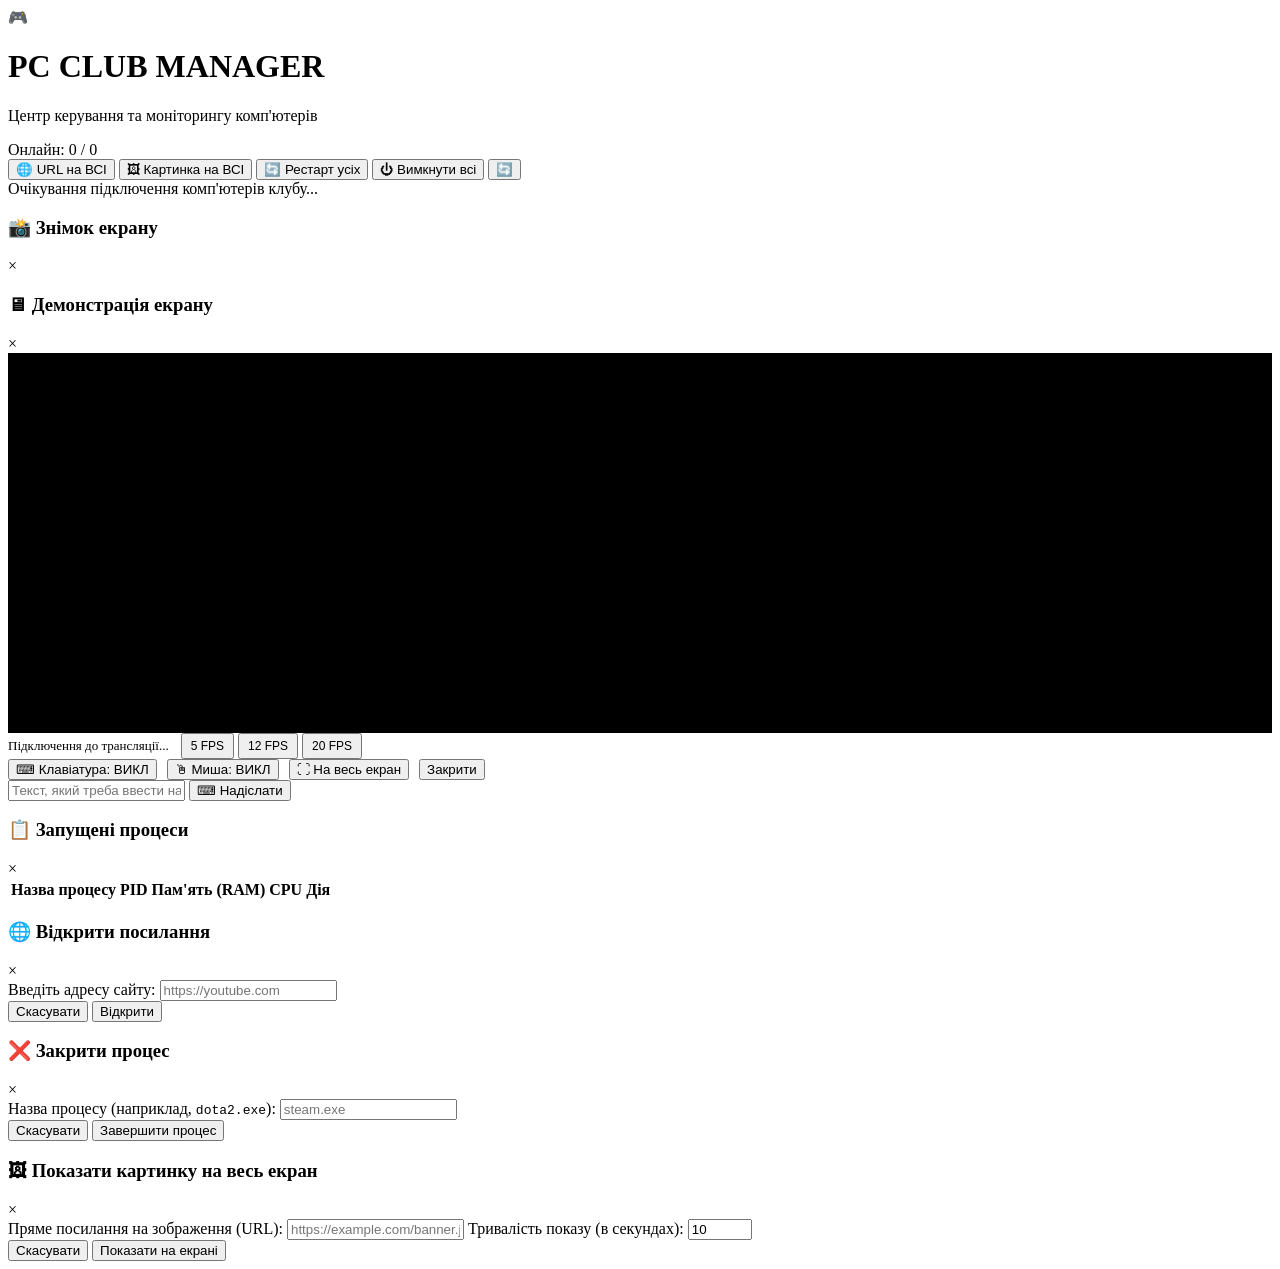
==== server/web/index.html @ 35cad4cb "Додано віддалене керування клавіатурою через веб-панель У вікні трансляції можна було лише рухати ми" ====
<!DOCTYPE html>
<html lang="uk">
<head>
  <meta charset="UTF-8">
  <meta name="viewport" content="width=device-width, initial-scale=1.0">
  <title>Керування ПК Клубом | Dashboard</title>
  <link rel="stylesheet" href="/static/styles.css">
  <link rel="preconnect" href="https://fonts.googleapis.com">
  <link rel="preconnect" href="https://fonts.gstatic.com" crossorigin>
  <link href="https://fonts.googleapis.com/css2?family=Inter:wght@400;500;600;700&display=swap" rel="stylesheet">
</head>
<body>
  <div class="app-container">
    <header class="app-header">
      <div class="header-left">
        <div class="logo">🎮</div>
        <div>
          <h1>PC CLUB MANAGER</h1>
          <p class="subtitle">Центр керування та моніторингу комп'ютерів</p>
        </div>
      </div>
      <div class="header-right">
        <div class="stat-badge">
          <span class="status-dot"></span>
          <span id="statOnline">Онлайн: 0 / 0</span>
        </div>
        <button class="btn btn-primary" onclick="openUrlModal('ALL')">🌐 URL на ВСІ</button>
        <button class="btn btn-primary" onclick="openPicModal('ALL')">🖼 Картинка на ВСІ</button>
        <button class="btn btn-warning" onclick="broadcastRestart()">🔄 Рестарт усіх</button>
        <button class="btn btn-danger" onclick="broadcastShutdown()">⏻ Вимкнути всі</button>
        <button id="btnRefresh" class="btn btn-secondary" title="Оновити">🔄</button>
      </div>
    </header>

    <main class="main-content">
      <div id="pcGrid" class="pc-grid">
        <div class="empty-state">Очікування підключення комп'ютерів клубу...</div>
      </div>
    </main>
  </div>

  <!-- Modal: Screenshot -->
  <div id="modalScreenshot" class="modal">
    <div class="modal-content modal-large">
      <div class="modal-header">
        <h3 id="screenshotTitle">📸 Знімок екрану</h3>
        <span class="modal-close">&times;</span>
      </div>
      <div class="modal-body text-center">
        <div id="screenshotSpinner" class="spinner"></div>
        <img id="screenshotImg" src="" alt="Screenshot" style="display:none;" />
      </div>
    </div>
  </div>

  <!-- Modal: Live Stream (Демонстрація) -->
  <div id="modalStream" class="modal">
    <div class="modal-content modal-large">
      <div class="modal-header">
        <div style="display:flex;align-items:center;gap:10px;">
          <h3 id="streamTitle">🖥 Демонстрація екрану</h3>
        </div>
        <span class="modal-close" onclick="closeStream()">&times;</span>
      </div>
      <div class="modal-body text-center" style="background:#000;padding:10px;min-height:360px;display:flex;align-items:center;justify-content:center;">
        <div id="streamSpinner" class="spinner"></div>
        <img id="streamImg" src="" alt="Live Stream" style="max-width:100%;max-height:75vh;height:auto;border-radius:6px;display:none;" />
      </div>
      <div class="modal-footer" style="justify-content:space-between;flex-wrap:wrap;gap:10px;">
        <div style="display:flex;align-items:center;gap:12px;">
          <span id="streamFps" style="color:var(--text-muted);font-size:13px;">Підключення до трансляції...</span>
          <div style="display:flex;gap:4px;">
            <button id="fps5" class="btn btn-secondary" style="padding:4px 8px;font-size:12px;" onclick="changeStreamFps(5)">5 FPS</button>
            <button id="fps12" class="btn btn-primary" style="padding:4px 8px;font-size:12px;" onclick="changeStreamFps(12)">12 FPS</button>
            <button id="fps20" class="btn btn-secondary" style="padding:4px 8px;font-size:12px;" onclick="changeStreamFps(20)">20 FPS</button>
          </div>
        </div>
        <div style="display:flex;gap:10px;">
          <button id="btnKeyboard" class="btn btn-secondary" onclick="toggleKeyboard()" title="Увімкнути керування клавіатурою цього ПК (Esc — вимкнути)">⌨ Клавіатура: ВИКЛ</button>
          <button id="btnMouseControl" class="btn btn-secondary" onclick="toggleMouseControl()" title="Увімкнути керування мишею цього ПК (Esc — вимкнути)">🖱 Миша: ВИКЛ</button>
          <button id="btnStreamFullscreen" class="btn btn-secondary" onclick="toggleStreamFullscreen()">⛶ На весь екран</button>
          <button class="btn btn-secondary" onclick="closeStream()">Закрити</button>
        </div>
      </div>
      <div class="modal-footer" style="gap:8px;padding-top:0;">
        <input type="text" id="inputKeyText" class="input-field" style="margin:0;flex:1;"
               placeholder="Текст, який треба ввести на ПК (Enter — надіслати)" />
        <button id="btnSendText" class="btn btn-primary" onclick="sendKeyboardText()" title="Надіслати текст на ПК">⌨ Надіслати</button>
      </div>
    </div>
  </div>

  <!-- Modal: Processes -->
  <div id="modalProcesses" class="modal">
    <div class="modal-content modal-large">
      <div class="modal-header">
        <h3 id="procsTitle">📋 Запущені процеси</h3>
        <span class="modal-close">&times;</span>
      </div>
      <div class="modal-body">
        <div id="procsSpinner" class="spinner"></div>
        <div id="procsContainer">
          <table class="procs-table">
            <thead>
              <tr>
                <th>Назва процесу</th>
                <th>PID</th>
                <th>Пам'ять (RAM)</th>
                <th>CPU</th>
                <th>Дія</th>
              </tr>
            </thead>
            <tbody id="procsTableBody"></tbody>
          </table>
        </div>
      </div>
    </div>
  </div>

  <!-- Modal: Open URL -->
  <div id="modalUrl" class="modal">
    <div class="modal-content">
      <div class="modal-header">
        <h3 id="urlTitle">🌐 Відкрити посилання</h3>
        <span class="modal-close">&times;</span>
      </div>
      <div class="modal-body">
        <label for="inputUrl">Введіть адресу сайту:</label>
        <input type="url" id="inputUrl" placeholder="https://youtube.com" class="input-field" />
      </div>
      <div class="modal-footer">
        <button id="btnCancelUrl" class="btn btn-secondary">Скасувати</button>
        <button id="btnSubmitUrl" class="btn btn-primary">Відкрити</button>
      </div>
    </div>
  </div>

  <!-- Modal: Kill Process -->
  <div id="modalKill" class="modal">
    <div class="modal-content">
      <div class="modal-header">
        <h3 id="killTitle">❌ Закрити процес</h3>
        <span class="modal-close">&times;</span>
      </div>
      <div class="modal-body">
        <label for="inputKillName">Назва процесу (наприклад, <code>dota2.exe</code>):</label>
        <input type="text" id="inputKillName" placeholder="steam.exe" class="input-field" />
      </div>
      <div class="modal-footer">
        <button id="btnCancelKill" class="btn btn-secondary">Скасувати</button>
        <button id="btnSubmitKill" class="btn btn-danger">Завершити процес</button>
      </div>
    </div>
  </div>

  <!-- Modal: Show Fullscreen Image -->
  <div id="modalPic" class="modal">
    <div class="modal-content">
      <div class="modal-header">
        <h3 id="picTitle">🖼 Показати картинку на весь екран</h3>
        <span class="modal-close">&times;</span>
      </div>
      <div class="modal-body">
        <label for="inputPicUrl">Пряме посилання на зображення (URL):</label>
        <input type="url" id="inputPicUrl" placeholder="https://example.com/banner.jpg" class="input-field" />
        <label for="inputPicDuration" style="margin-top: 10px;">Тривалість показу (в секундах):</label>
        <input type="number" id="inputPicDuration" value="10" min="1" max="3600" class="input-field" />
      </div>
      <div class="modal-footer">
        <button id="btnCancelPic" class="btn btn-secondary">Скасувати</button>
        <button id="btnSubmitPic" class="btn btn-primary">Показати на екрані</button>
      </div>
    </div>
  </div>

  <div id="toast" class="toast"></div>

  <script src="/static/app.js"></script>
</body>
</html>
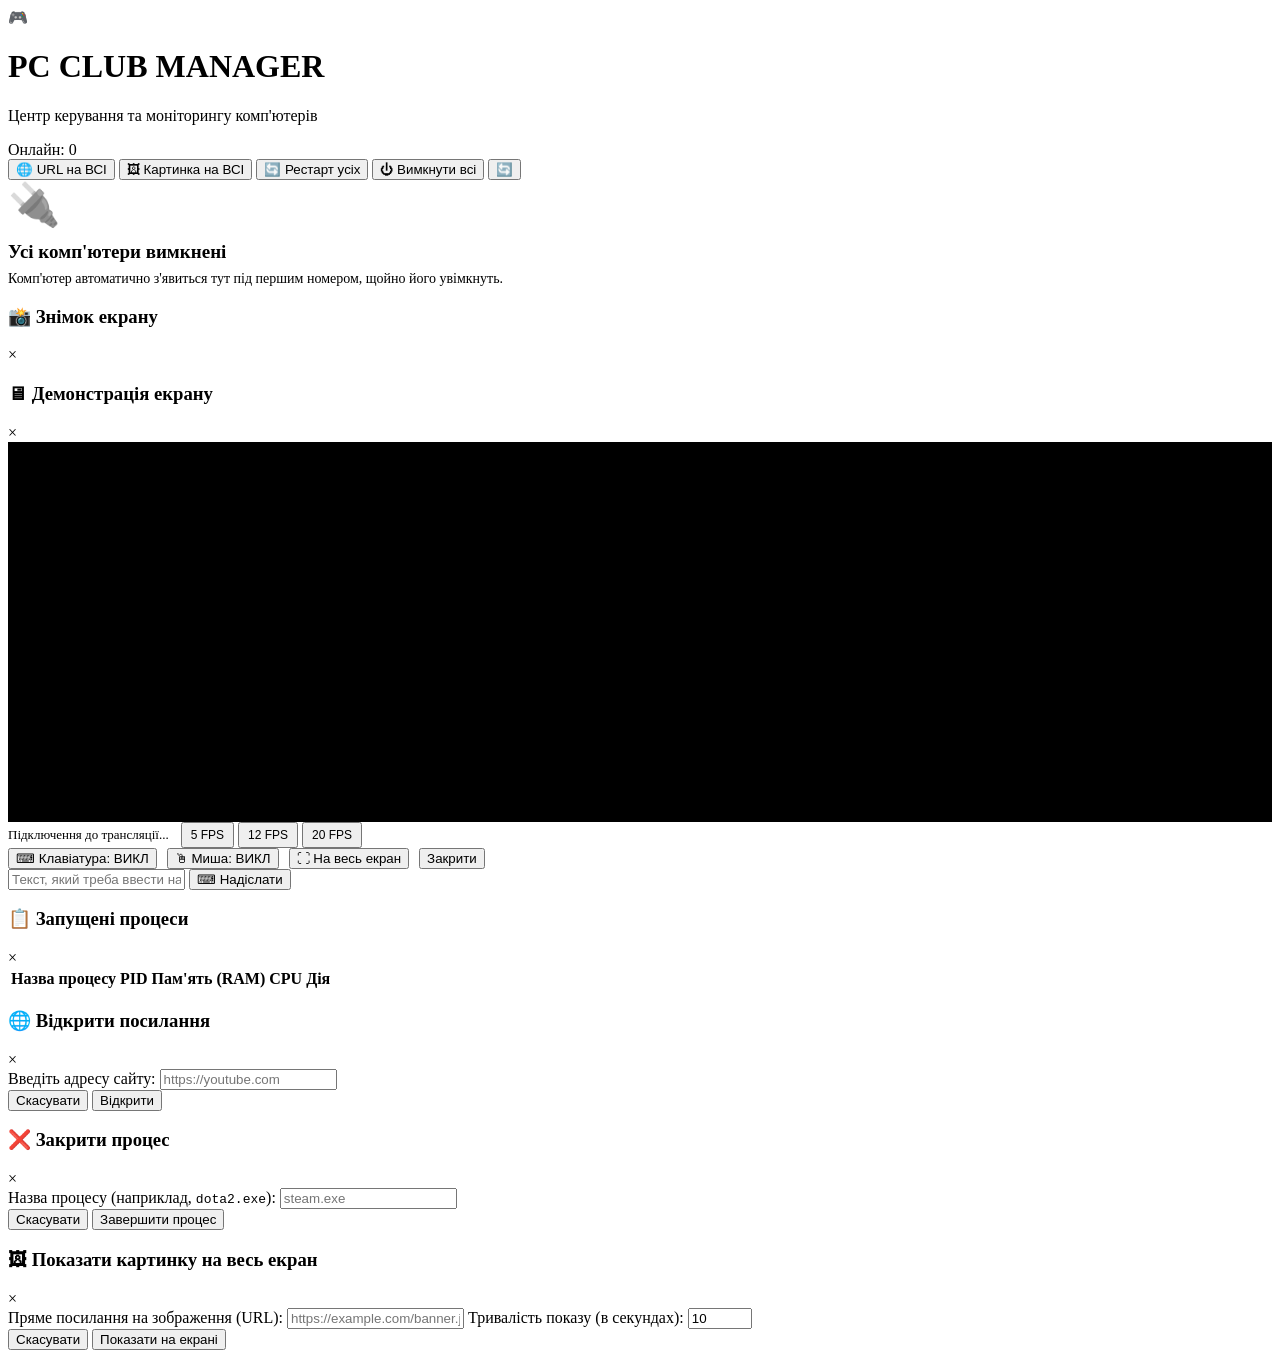
==== commit 6daca2a7: "Показувати на сайті тільки увімкнені ПК з динамічною чергою та нумерацією" ====
--- a/server/web/index.html
+++ b/server/web/index.html
@@ -21,8 +21,8 @@
       </div>
       <div class="header-right">
         <div class="stat-badge">
-          <span class="status-dot"></span>
-          <span id="statOnline">Онлайн: 0 / 0</span>
+          <span class="status-dot offline" id="statDot"></span>
+          <span id="statOnline">Онлайн: 0</span>
         </div>
         <button class="btn btn-primary" onclick="openUrlModal('ALL')">🌐 URL на ВСІ</button>
         <button class="btn btn-primary" onclick="openPicModal('ALL')">🖼 Картинка на ВСІ</button>
@@ -34,7 +34,11 @@
 
     <main class="main-content">
       <div id="pcGrid" class="pc-grid">
-        <div class="empty-state">Очікування підключення комп'ютерів клубу...</div>
+        <div class="empty-state">
+          <div style="font-size: 42px; margin-bottom: 12px; opacity: 0.7;">🔌</div>
+          <div style="font-weight: 700; font-size: 19px; color: var(--text-main); margin-bottom: 8px;">Усі комп'ютери вимкнені</div>
+          <div style="font-size: 14px; color: var(--text-muted);">Комп'ютер автоматично з'явиться тут під першим номером, щойно його увімкнуть.</div>
+        </div>
       </div>
     </main>
   </div>
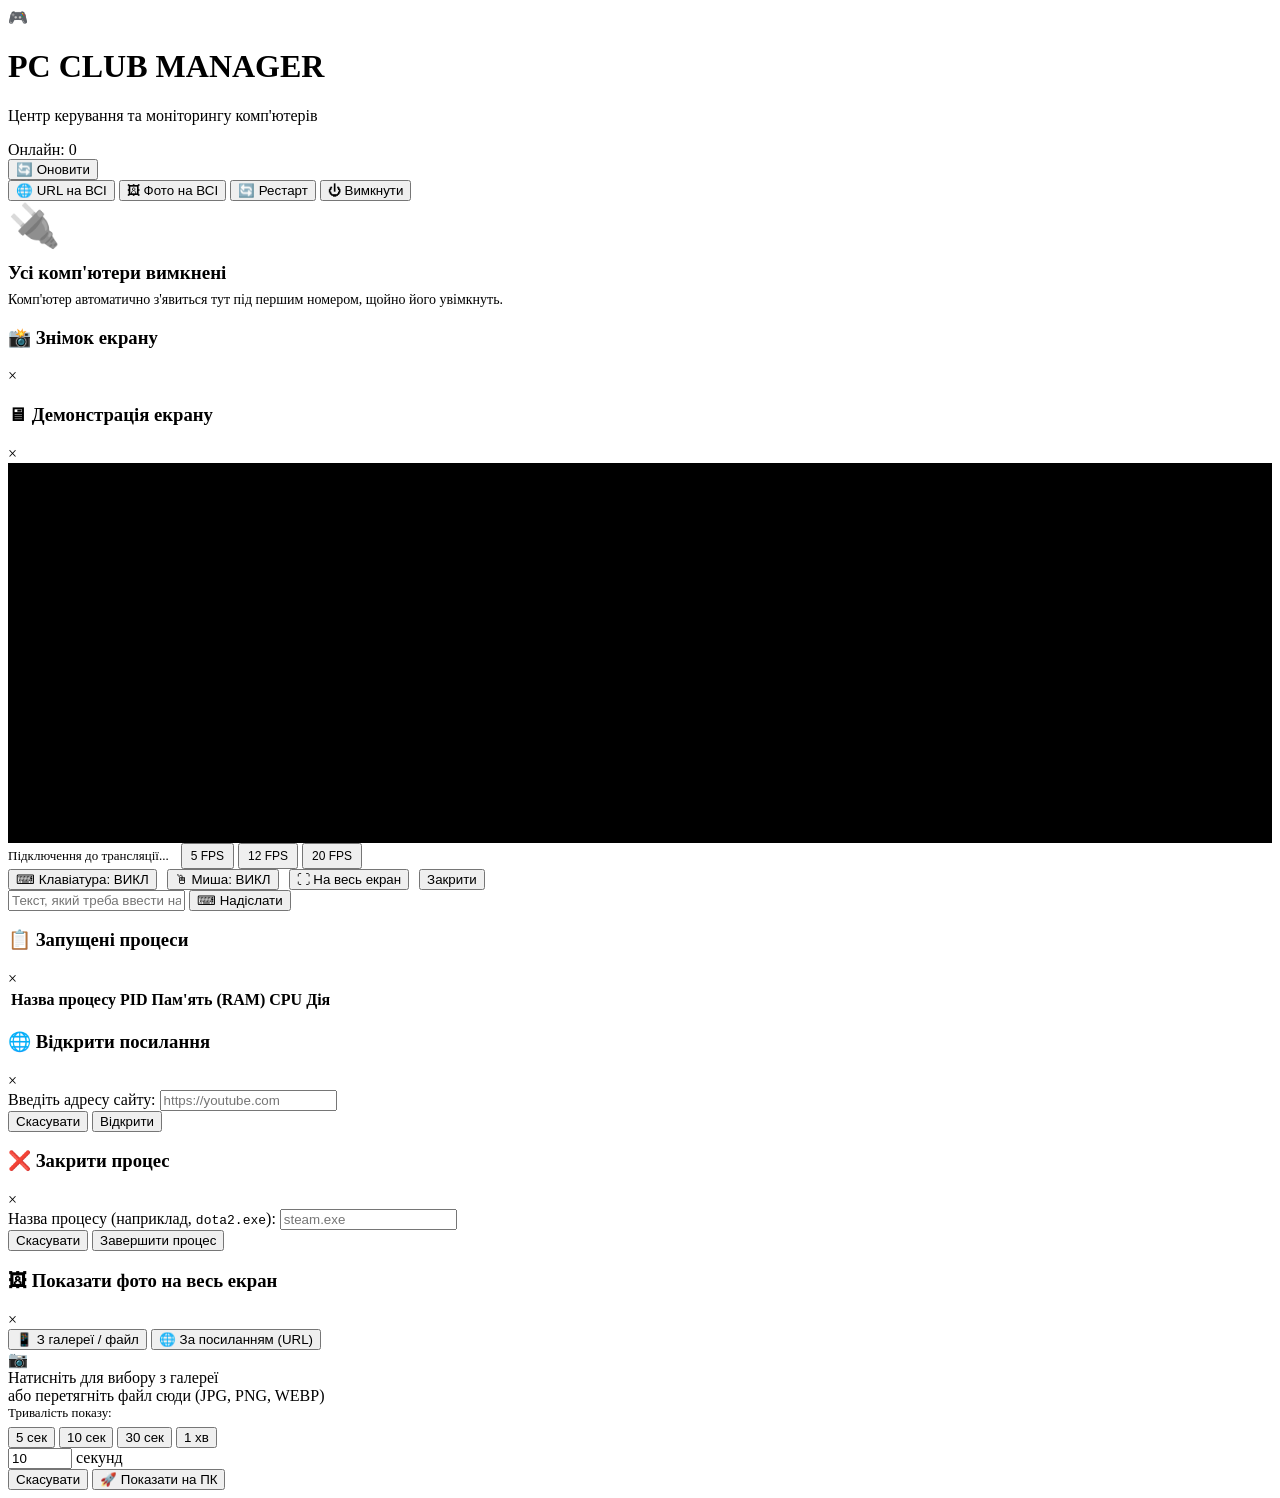
==== commit f482ac09: "Адаптивний мобільний інтерфейс та завантаження фото з галереї для ПК" ====
--- a/server/web/index.html
+++ b/server/web/index.html
@@ -20,15 +20,19 @@
         </div>
       </div>
       <div class="header-right">
-        <div class="stat-badge">
-          <span class="status-dot offline" id="statDot"></span>
-          <span id="statOnline">Онлайн: 0</span>
-        </div>
-        <button class="btn btn-primary" onclick="openUrlModal('ALL')">🌐 URL на ВСІ</button>
-        <button class="btn btn-primary" onclick="openPicModal('ALL')">🖼 Картинка на ВСІ</button>
-        <button class="btn btn-warning" onclick="broadcastRestart()">🔄 Рестарт усіх</button>
-        <button class="btn btn-danger" onclick="broadcastShutdown()">⏻ Вимкнути всі</button>
-        <button id="btnRefresh" class="btn btn-secondary" title="Оновити">🔄</button>
+        <div class="header-status-row">
+          <div class="stat-badge">
+            <span class="status-dot offline" id="statDot"></span>
+            <span id="statOnline">Онлайн: 0</span>
+          </div>
+          <button id="btnRefresh" class="btn btn-secondary" title="Оновити список">🔄 <span>Оновити</span></button>
+        </div>
+        <div class="header-actions-group">
+          <button class="btn btn-primary" onclick="openUrlModal('ALL')">🌐 URL на ВСІ</button>
+          <button class="btn btn-primary" onclick="openPicModal('ALL')">🖼 Фото на ВСІ</button>
+          <button class="btn btn-warning" onclick="broadcastRestart()">🔄 Рестарт</button>
+          <button class="btn btn-danger" onclick="broadcastShutdown()">⏻ Вимкнути</button>
+        </div>
       </div>
     </header>
 
@@ -161,18 +165,57 @@
   <div id="modalPic" class="modal">
     <div class="modal-content">
       <div class="modal-header">
-        <h3 id="picTitle">🖼 Показати картинку на весь екран</h3>
-        <span class="modal-close">&times;</span>
-      </div>
-      <div class="modal-body">
-        <label for="inputPicUrl">Пряме посилання на зображення (URL):</label>
-        <input type="url" id="inputPicUrl" placeholder="https://example.com/banner.jpg" class="input-field" />
-        <label for="inputPicDuration" style="margin-top: 10px;">Тривалість показу (в секундах):</label>
-        <input type="number" id="inputPicDuration" value="10" min="1" max="3600" class="input-field" />
+        <h3 id="picTitle">🖼 Показати фото на весь екран</h3>
+        <span class="modal-close">&times;</span>
+      </div>
+      <div class="modal-body">
+        <!-- Вкладки: Галерея / Посилання -->
+        <div class="pic-mode-tabs">
+          <button type="button" class="pic-tab-btn active" id="tabPicFile">📱 З галереї / файл</button>
+          <button type="button" class="pic-tab-btn" id="tabPicUrl">🌐 За посиланням (URL)</button>
+        </div>
+
+        <!-- 1. Секція завантаження фото з галереї -->
+        <div id="picFileSection" class="pic-section">
+          <input type="file" id="inputPicFile" accept="image/*" style="display: none;" />
+          <label for="inputPicFile" class="file-dropzone" id="picDropzone">
+            <div class="dropzone-icon">📷</div>
+            <div class="dropzone-title">Натисніть для вибору з галереї</div>
+            <div class="dropzone-sub">або перетягніть файл сюди (JPG, PNG, WEBP)</div>
+          </label>
+          <div id="picPreviewContainer" class="pic-preview-container" style="display: none;">
+            <img id="picPreviewImg" class="pic-preview-img" alt="Прев'ю фото" />
+            <div class="pic-preview-bar">
+              <span id="picPreviewName" class="pic-preview-name"></span>
+              <button type="button" class="btn-clear-preview" id="btnClearPic">❌ Видалити</button>
+            </div>
+          </div>
+        </div>
+
+        <!-- 2. Секція посилання на зображення -->
+        <div id="picUrlSection" class="pic-section" style="display: none;">
+          <label for="inputPicUrl" style="font-size: 13px; color: var(--text-muted); display: block; margin-bottom: 4px;">Пряме посилання на зображення (URL):</label>
+          <input type="url" id="inputPicUrl" placeholder="https://example.com/banner.jpg" class="input-field" />
+        </div>
+
+        <!-- Налаштування тривалості -->
+        <div class="duration-control-box">
+          <label style="font-size: 13px; color: var(--text-muted); display: block; margin-bottom: 6px;">Тривалість показу:</label>
+          <div class="duration-presets">
+            <button type="button" class="preset-btn" data-sec="5">5 сек</button>
+            <button type="button" class="preset-btn active" data-sec="10">10 сек</button>
+            <button type="button" class="preset-btn" data-sec="30">30 сек</button>
+            <button type="button" class="preset-btn" data-sec="60">1 хв</button>
+          </div>
+          <div class="duration-input-row">
+            <input type="number" id="inputPicDuration" value="10" min="1" max="3600" class="input-field duration-input" />
+            <span class="duration-unit">секунд</span>
+          </div>
+        </div>
       </div>
       <div class="modal-footer">
         <button id="btnCancelPic" class="btn btn-secondary">Скасувати</button>
-        <button id="btnSubmitPic" class="btn btn-primary">Показати на екрані</button>
+        <button id="btnSubmitPic" class="btn btn-primary">🚀 Показати на ПК</button>
       </div>
     </div>
   </div>
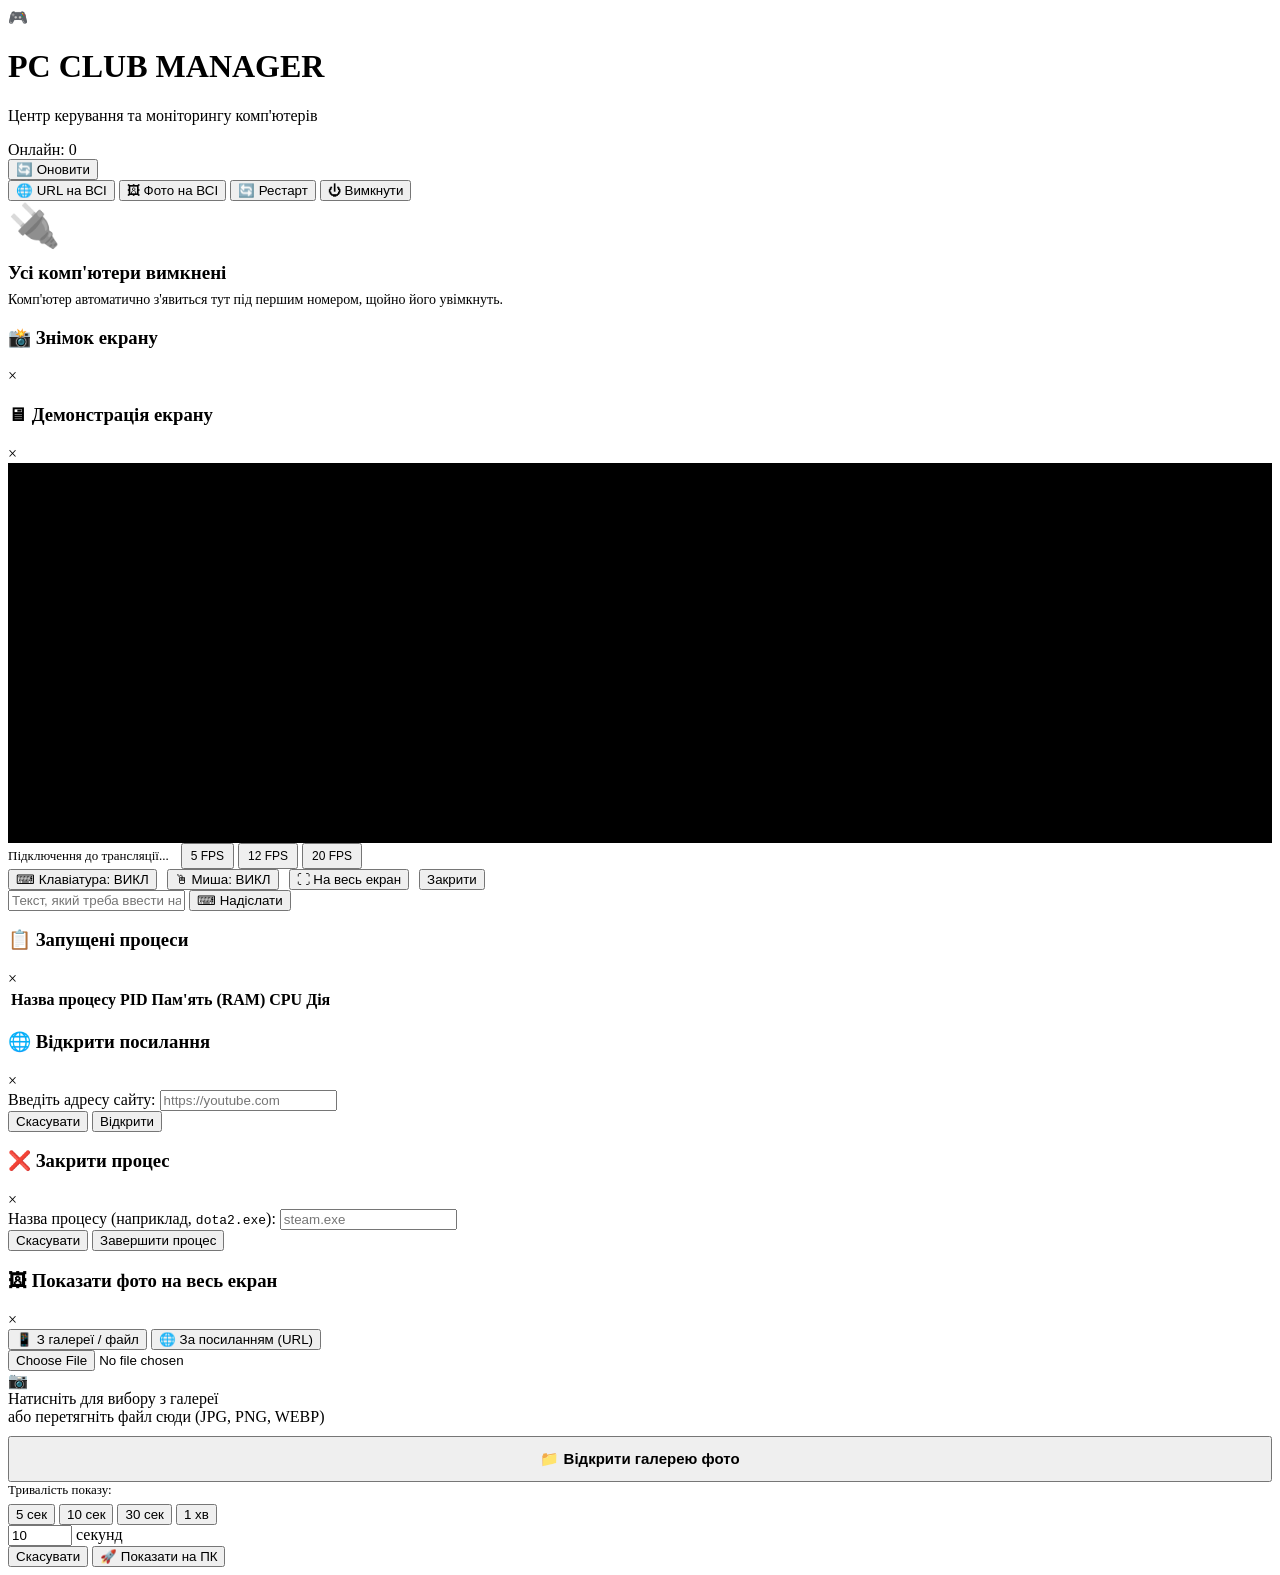
==== commit 4034c29c: "Виправлено відкриття галереї на телефонах: прямий вибір фото через інпут та кнопку" ====
--- a/server/web/index.html
+++ b/server/web/index.html
@@ -177,12 +177,15 @@
 
         <!-- 1. Секція завантаження фото з галереї -->
         <div id="picFileSection" class="pic-section">
-          <input type="file" id="inputPicFile" accept="image/*" style="display: none;" />
-          <label for="inputPicFile" class="file-dropzone" id="picDropzone">
+          <div class="file-dropzone" id="picDropzone">
+            <input type="file" id="inputPicFile" accept="image/*" class="hidden-file-input" />
             <div class="dropzone-icon">📷</div>
             <div class="dropzone-title">Натисніть для вибору з галереї</div>
             <div class="dropzone-sub">або перетягніть файл сюди (JPG, PNG, WEBP)</div>
-          </label>
+          </div>
+          <button type="button" class="btn btn-primary" id="btnChooseGallery" style="width: 100%; margin-top: 10px; min-height: 46px; font-size: 15px; font-weight: 600;">
+            📁 Відкрити галерею фото
+          </button>
           <div id="picPreviewContainer" class="pic-preview-container" style="display: none;">
             <img id="picPreviewImg" class="pic-preview-img" alt="Прев'ю фото" />
             <div class="pic-preview-bar">
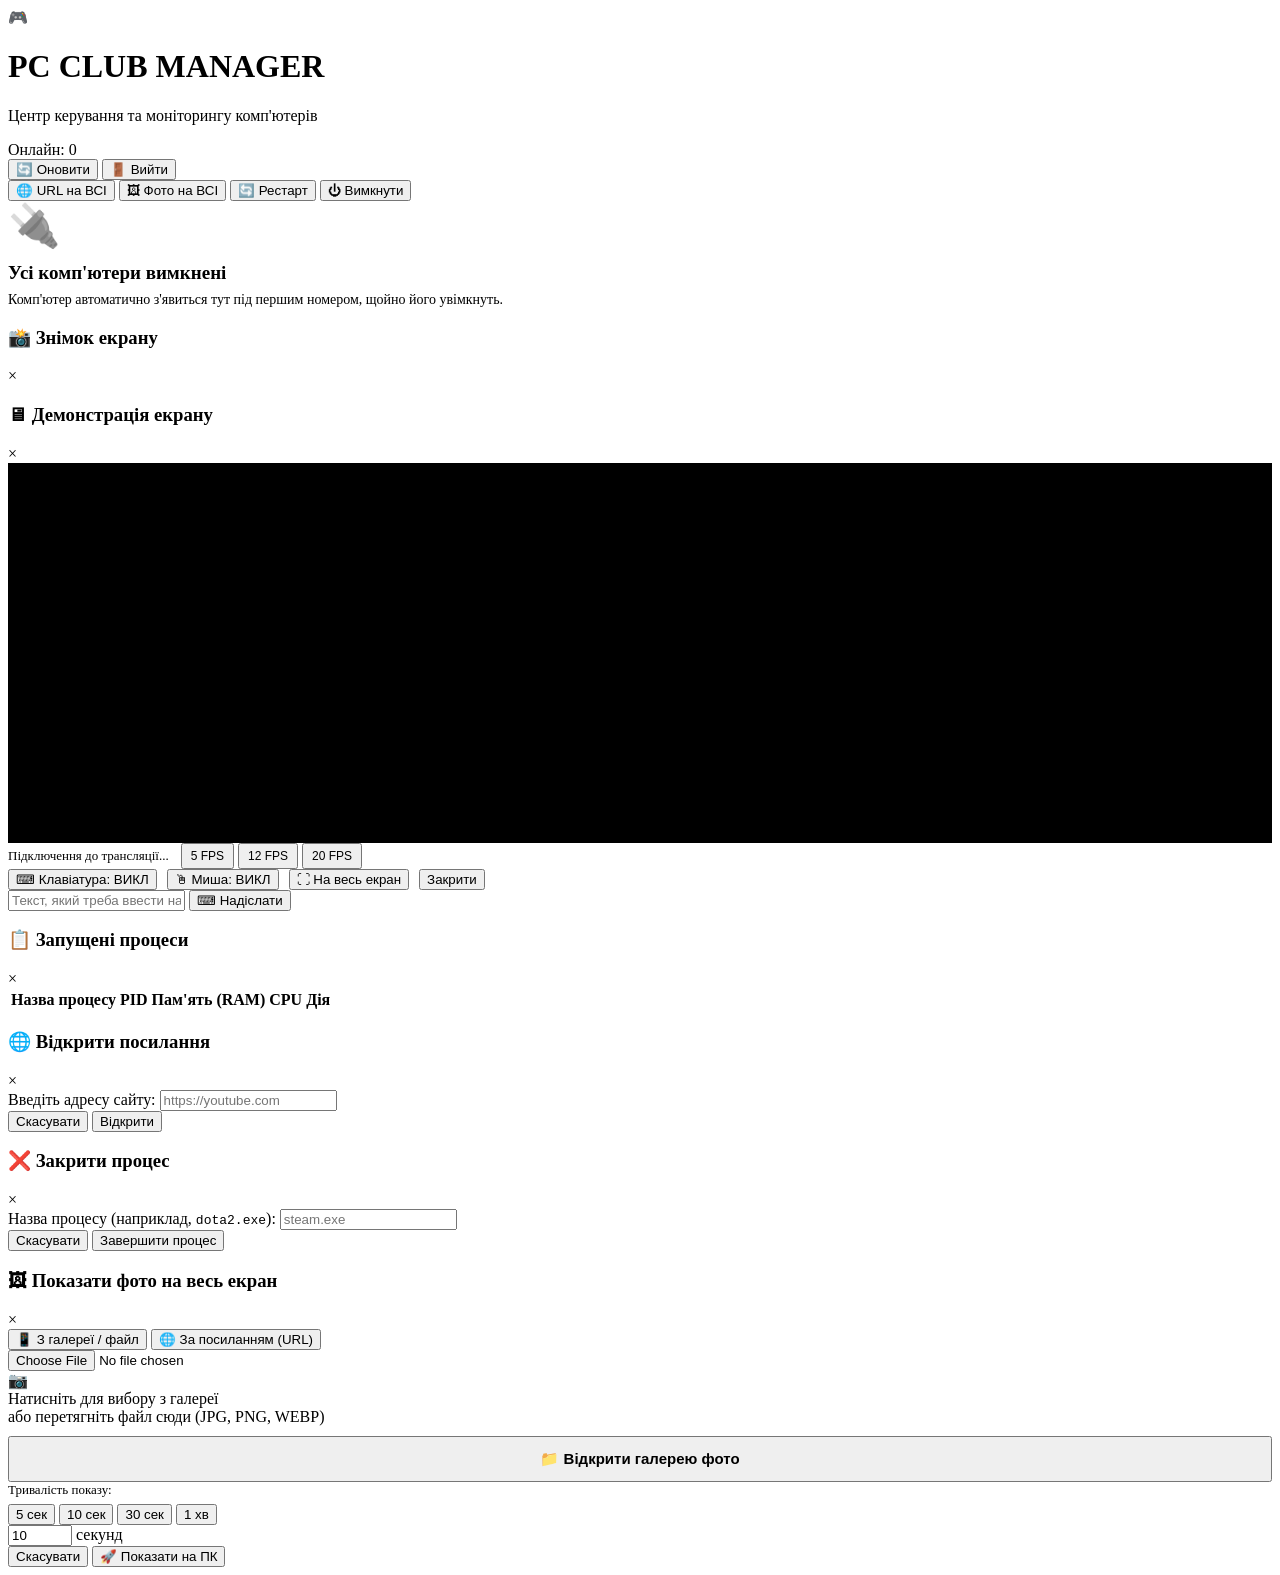
==== commit 02e6cdf1: "Додано авторизацію за паролем для входу на веб-сайт та захист API" ====
--- a/server/web/index.html
+++ b/server/web/index.html
@@ -4,7 +4,7 @@
   <meta charset="UTF-8">
   <meta name="viewport" content="width=device-width, initial-scale=1.0">
   <title>Керування ПК Клубом | Dashboard</title>
-  <link rel="stylesheet" href="/static/styles.css">
+  <link rel="stylesheet" href="/static/styles.css?v=20261017_auth">
   <link rel="preconnect" href="https://fonts.googleapis.com">
   <link rel="preconnect" href="https://fonts.gstatic.com" crossorigin>
   <link href="https://fonts.googleapis.com/css2?family=Inter:wght@400;500;600;700&display=swap" rel="stylesheet">
@@ -26,6 +26,7 @@
             <span id="statOnline">Онлайн: 0</span>
           </div>
           <button id="btnRefresh" class="btn btn-secondary" title="Оновити список">🔄 <span>Оновити</span></button>
+          <button id="btnLogout" class="btn btn-secondary" onclick="logout()" title="Вийти з панелі">🚪 <span>Вийти</span></button>
         </div>
         <div class="header-actions-group">
           <button class="btn btn-primary" onclick="openUrlModal('ALL')">🌐 URL на ВСІ</button>
@@ -225,6 +226,6 @@
 
   <div id="toast" class="toast"></div>
 
-  <script src="/static/app.js"></script>
+  <script src="/static/app.js?v=20261017_auth"></script>
 </body>
 </html>
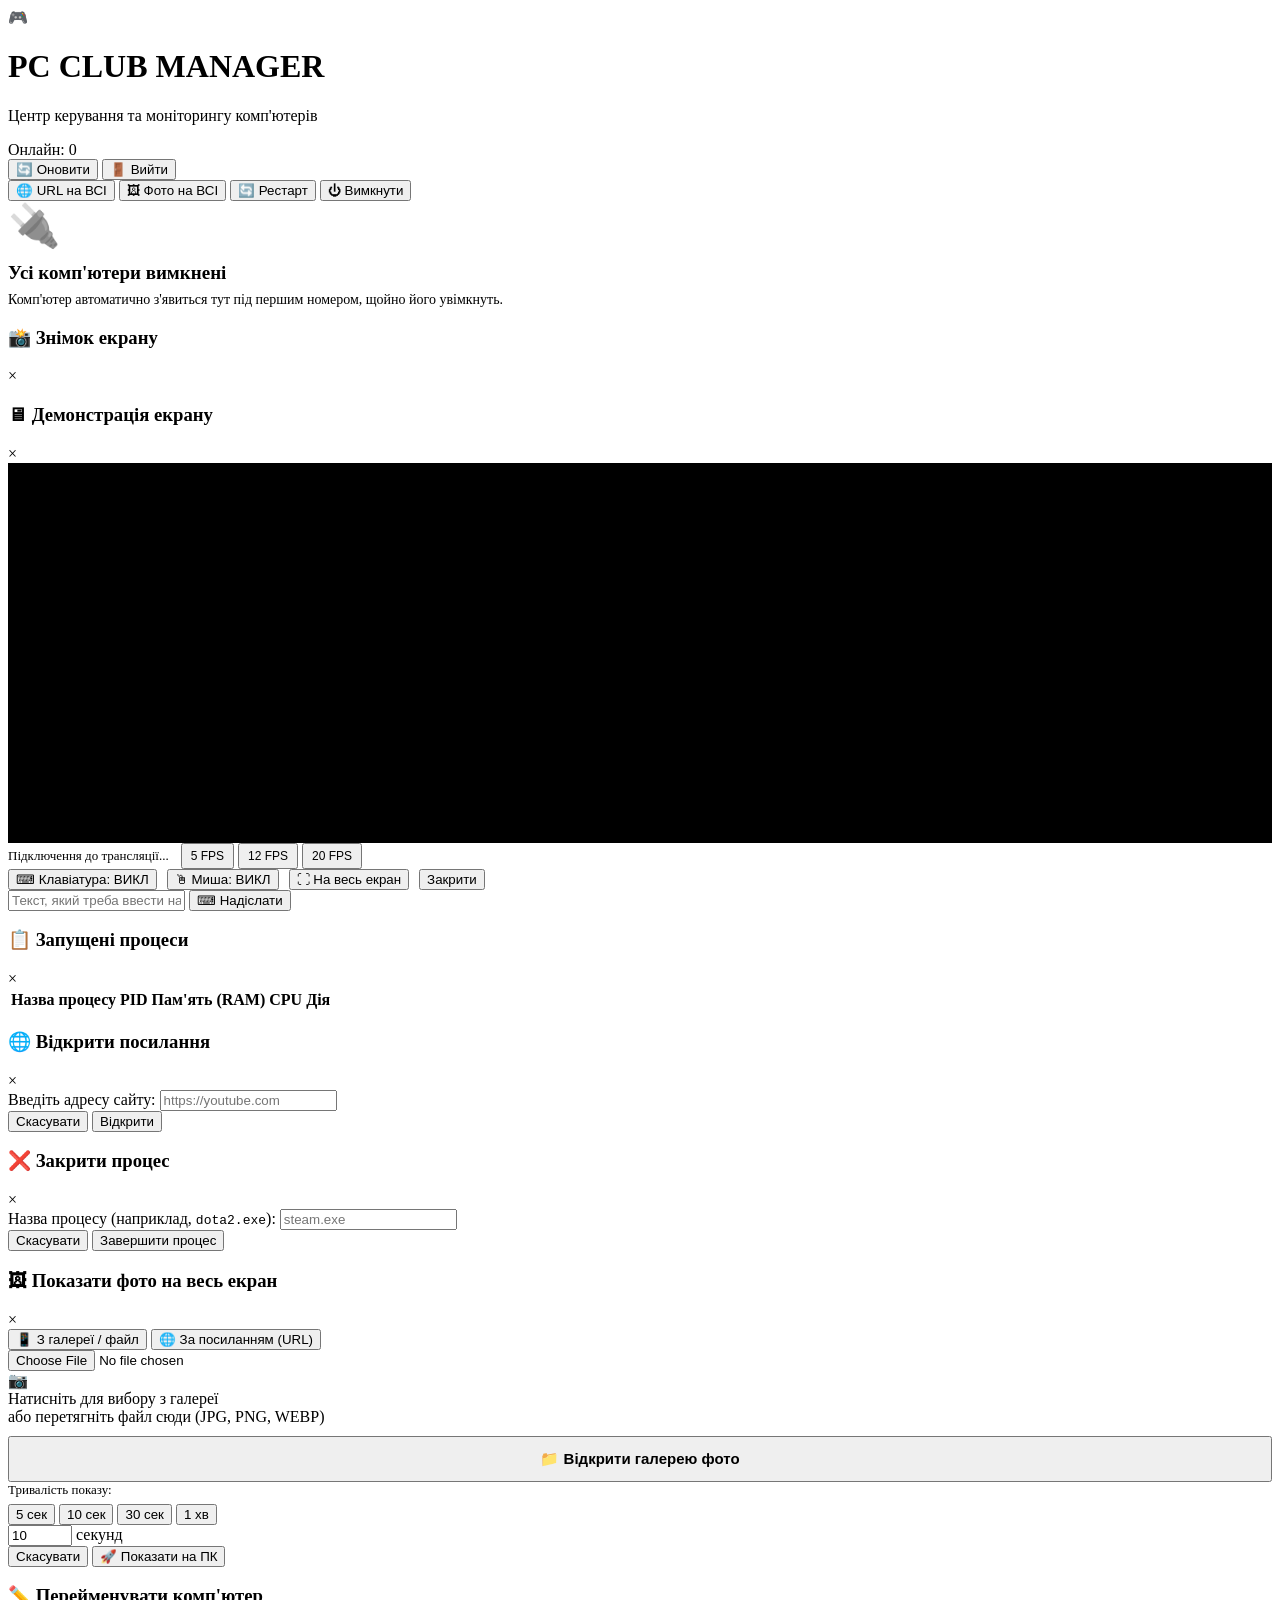
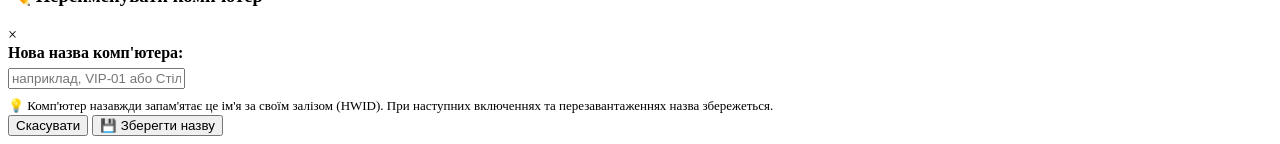
==== commit ea1c7d2e: "feat: додано перейменування ПК із збереженням назви за HWID" ====
--- a/server/web/index.html
+++ b/server/web/index.html
@@ -4,7 +4,7 @@
   <meta charset="UTF-8">
   <meta name="viewport" content="width=device-width, initial-scale=1.0">
   <title>Керування ПК Клубом | Dashboard</title>
-  <link rel="stylesheet" href="/static/styles.css?v=20261017_auth">
+  <link rel="stylesheet" href="/static/styles.css?v=20261018_rename">
   <link rel="preconnect" href="https://fonts.googleapis.com">
   <link rel="preconnect" href="https://fonts.gstatic.com" crossorigin>
   <link href="https://fonts.googleapis.com/css2?family=Inter:wght@400;500;600;700&display=swap" rel="stylesheet">
@@ -222,10 +222,29 @@
         <button id="btnSubmitPic" class="btn btn-primary">🚀 Показати на ПК</button>
       </div>
     </div>
+  <!-- Modal: Rename PC -->
+  <div id="modalRename" class="modal">
+    <div class="modal-content">
+      <div class="modal-header">
+        <h3 id="renameTitle">✏️ Перейменувати комп'ютер</h3>
+        <span class="modal-close">&times;</span>
+      </div>
+      <div class="modal-body">
+        <label for="inputRenameName" style="font-weight:600; display:block; margin-bottom:6px;">Нова назва комп'ютера:</label>
+        <input type="text" id="inputRenameName" placeholder="наприклад, VIP-01 або Стіл 5" class="input-field" maxlength="32" />
+        <div style="font-size:13px; color:var(--text-muted); margin-top:8px; line-height:1.4;">
+          💡 Комп'ютер назавжди запам'ятає це ім'я за своїм залізом (HWID). При наступних включеннях та перезавантаженнях назва збережеться.
+        </div>
+      </div>
+      <div class="modal-footer">
+        <button id="btnCancelRename" class="btn btn-secondary">Скасувати</button>
+        <button id="btnSubmitRename" class="btn btn-primary">💾 Зберегти назву</button>
+      </div>
+    </div>
   </div>
 
   <div id="toast" class="toast"></div>
 
-  <script src="/static/app.js?v=20261017_auth"></script>
+  <script src="/static/app.js?v=20261018_rename"></script>
 </body>
 </html>
